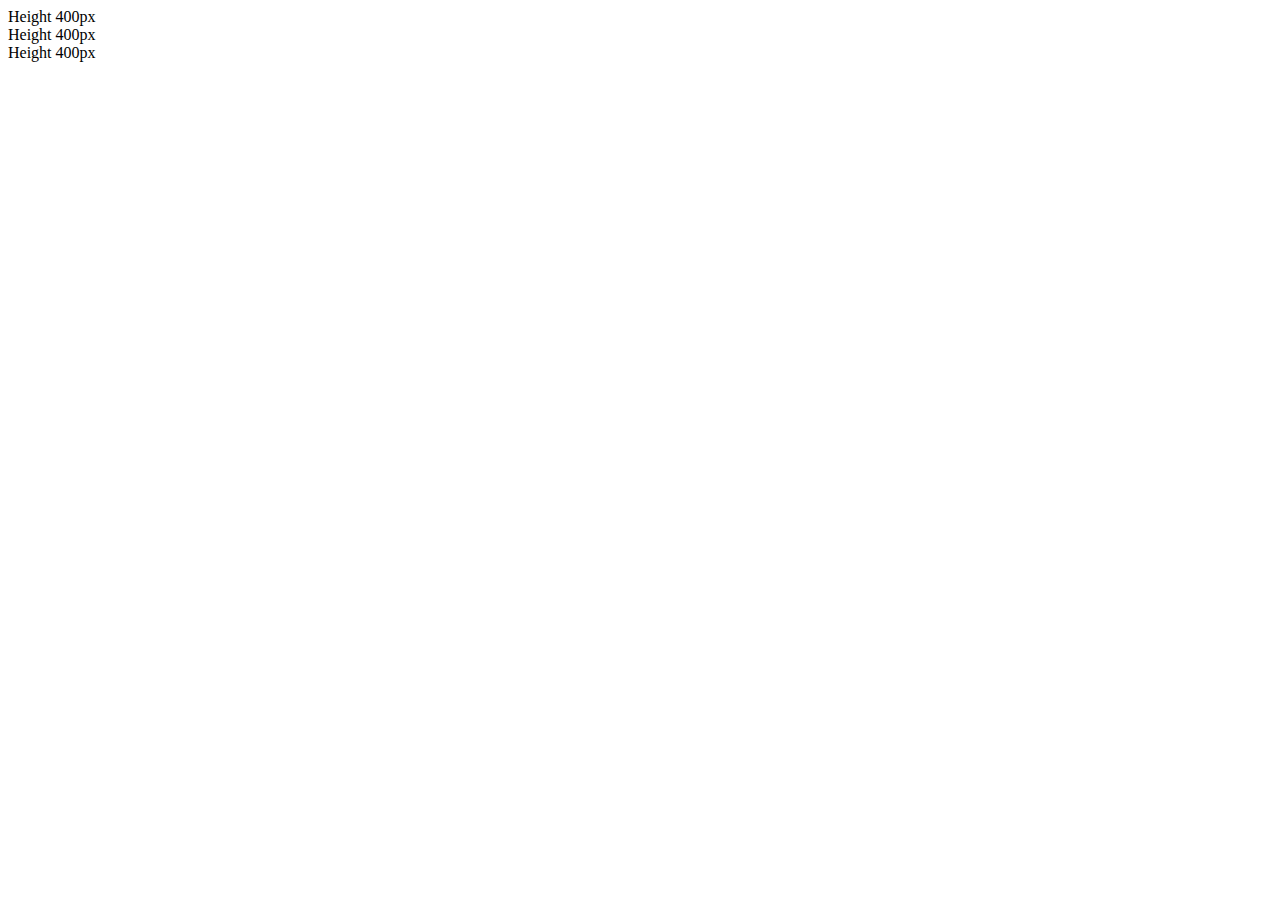
==== buoi-4/bai-tap-ve-nha/index.html @ f229cb3c "Bai tap ve nha buoi 4" ====
<!DOCTYPE html>
<html lang="en">
  <head>
    <meta charset="UTF-8" />
    <meta http-equiv="X-UA-Compatible" content="IE=edge" />
    <meta name="viewport" content="width=device-width, initial-scale=1.0" />
    <title>DemoCSS</title>

    <link rel="stylesheet" href="/bai-tap-ve-nha/style.css" />
  </head>
  <body>
    <div class="container">
      <div class="column-left">Height 400px</div>

      <div class="column-mid">Height 400px</div>

      <div class="column-right">Height 400px</div>
    </div>
  </body>
</html>
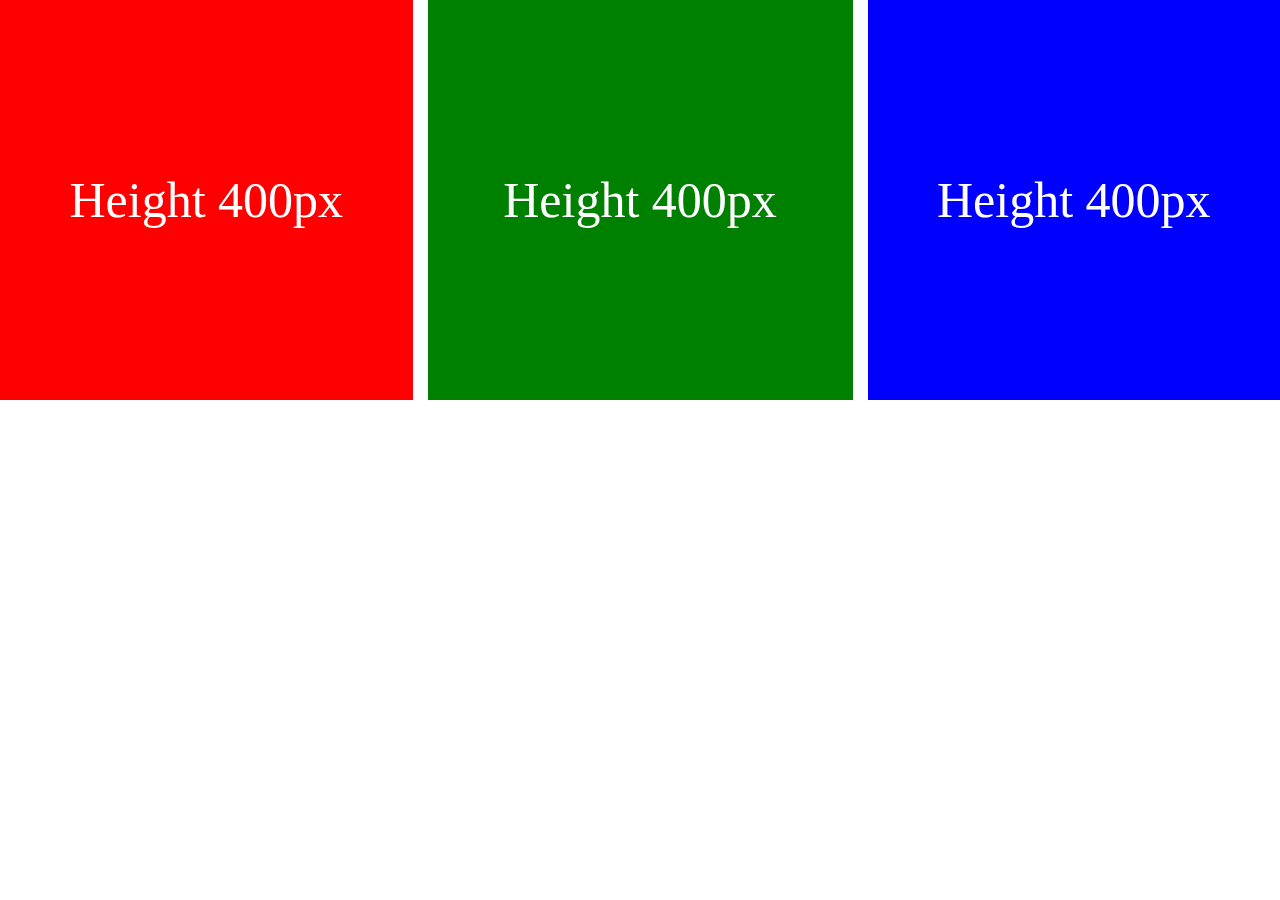
==== commit cbc439f6: "Bai tap ve nha Buoi 4" ====
--- a/buoi-4/bai-tap-ve-nha/index.html
+++ b/buoi-4/bai-tap-ve-nha/index.html
@@ -6,7 +6,7 @@
     <meta name="viewport" content="width=device-width, initial-scale=1.0" />
     <title>DemoCSS</title>
 
-    <link rel="stylesheet" href="/bai-tap-ve-nha/style.css" />
+    <link rel="stylesheet" href="style.css" />
   </head>
   <body>
     <div class="container">
--- a/buoi-4/bai-tap-ve-nha/style.css
+++ b/buoi-4/bai-tap-ve-nha/style.css
@@ -0,0 +1,35 @@
+body {
+  margin: 0;
+  color: white;
+}
+.container {
+  display: flex;
+}
+
+.column-left,
+.column-right,
+.column-mid {
+  height: 400px;
+  display: flex;
+  justify-content: center;
+  align-items: center;
+   font-size: 50px;
+}
+
+.column-left {
+  background-color: red;
+  width: 33%;
+}
+
+.column-mid {
+  background-color: green;
+  width: 34%;
+  margin-left: 15px;
+}
+
+.column-right {
+  background-color: blue;
+  width: 33%;
+  margin-left: 15px;
+}
+
